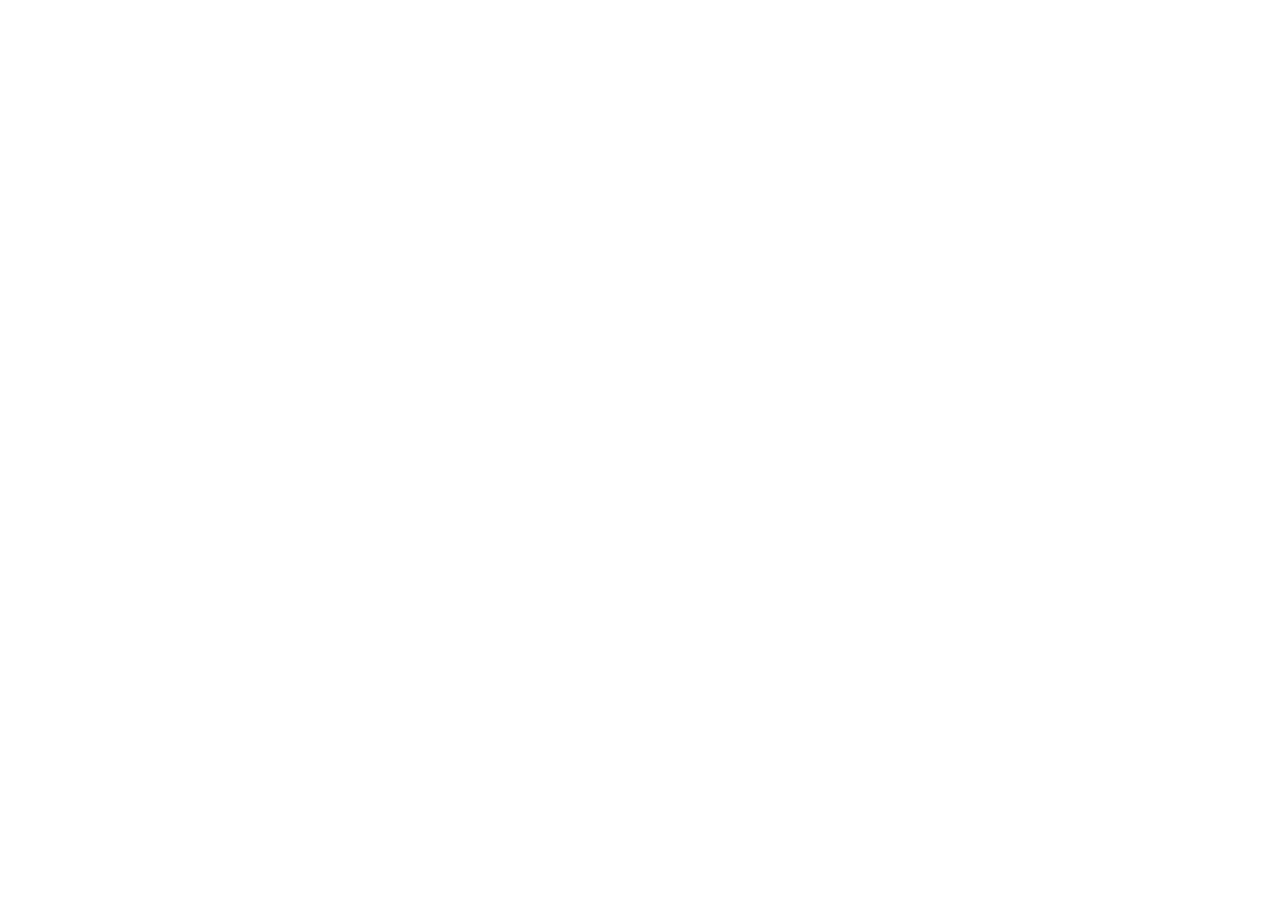
==== index.html @ 3227221c "liste" ====
<!DOCTYPE html>
<html lang="en">

<head>
    <meta charset="UTF-8">
    <meta name="viewport" content="width=device-width, initial-scale=1.0">
    <title>Forside</title>
</head>

<body>

</body>

</html>
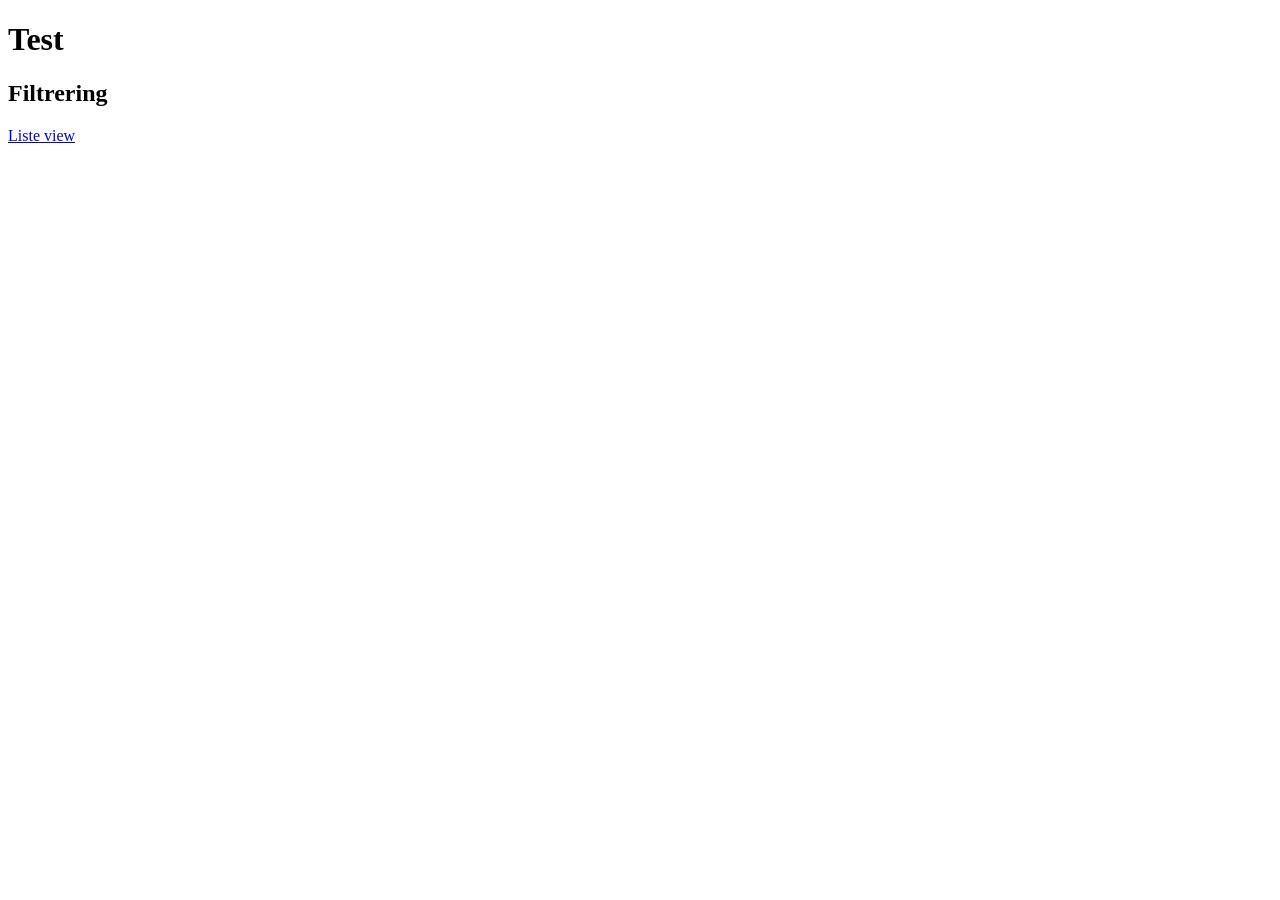
==== commit e986e506: "add link" ====
--- a/index.html
+++ b/index.html
@@ -8,7 +8,9 @@
 </head>
 
 <body>
-
+    <h1>Test</h1>
+    <h2>Filtrering</h2>
+    <a href="liste.html">Liste view</a>
 </body>
 
 </html>
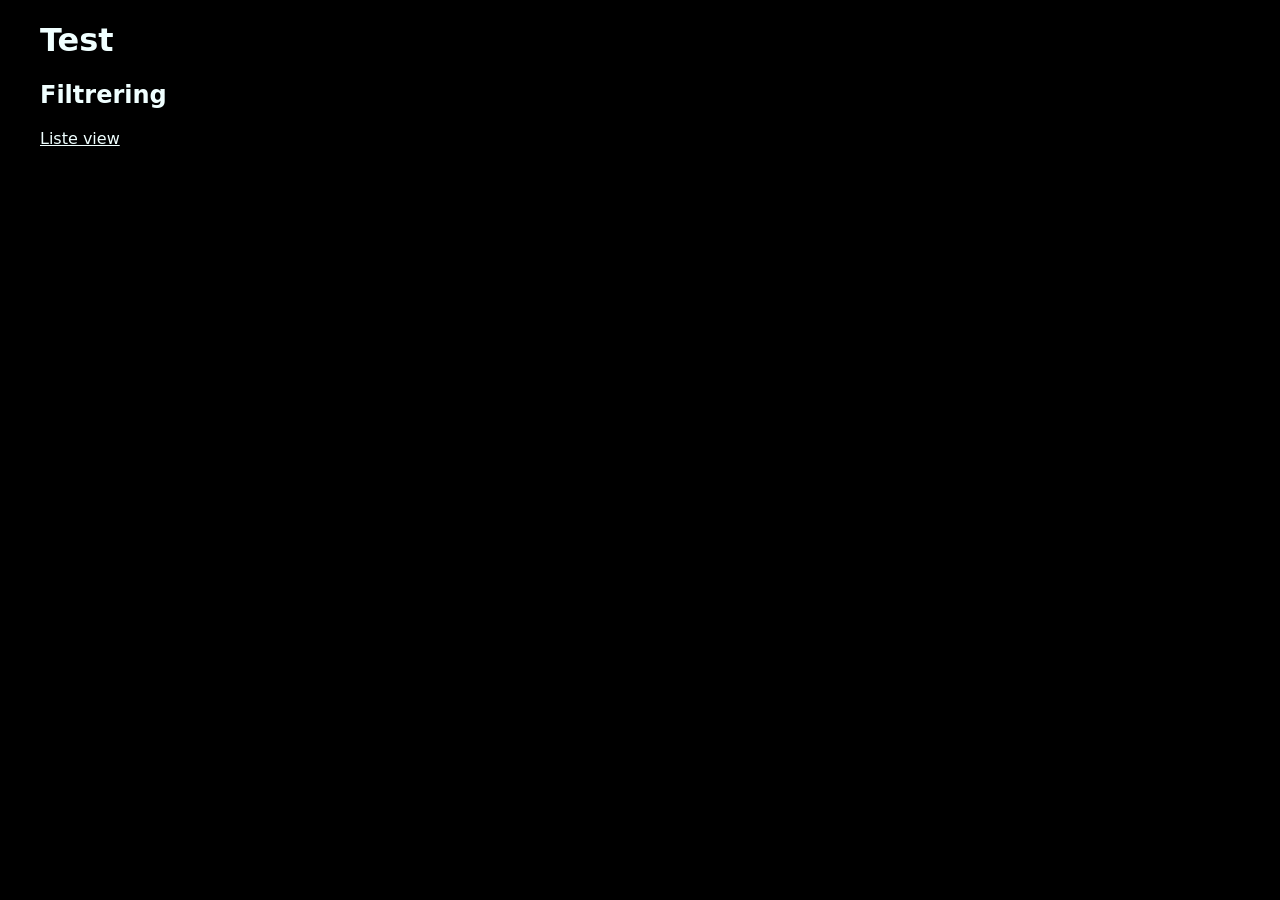
==== commit f7a58b1a: "add dark" ====
--- a/index.html
+++ b/index.html
@@ -5,6 +5,7 @@
     <meta charset="UTF-8">
     <meta name="viewport" content="width=device-width, initial-scale=1.0">
     <title>Forside</title>
+    <link rel="stylesheet" href="main.css">
 </head>
 
 <body>
--- a/main.css
+++ b/main.css
@@ -0,0 +1,11 @@
+body {
+  font-family: system-ui, -apple-system, BlinkMacSystemFont, "Segoe UI", Roboto, Oxygen, Ubuntu, Cantarell, "Open Sans", "Helvetica Neue", sans-serif;
+  background-color: black;
+  color: azure;
+  max-width: 1200px;
+  margin: auto;
+}
+
+a {
+  color: azure;
+}
